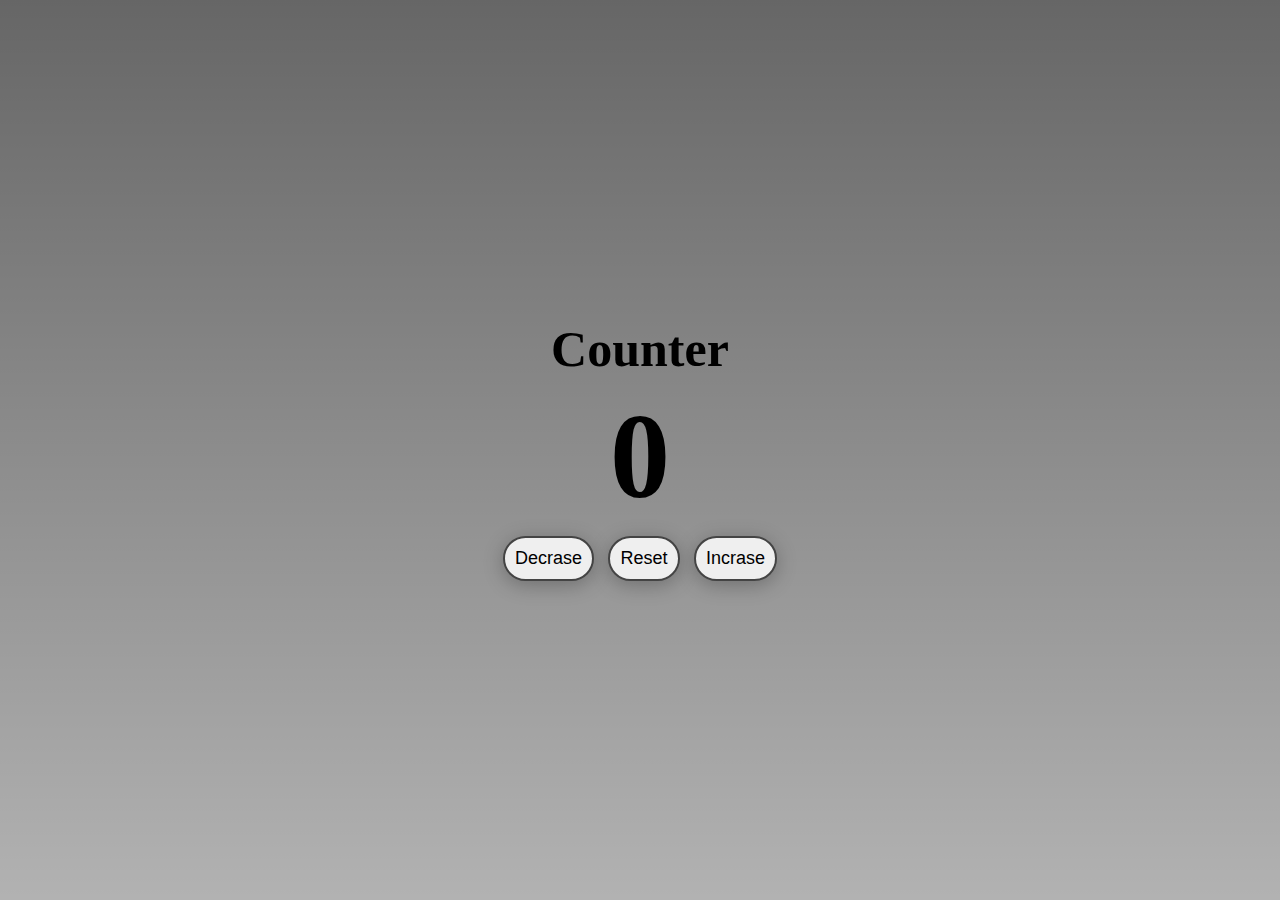
==== html/index.html @ cf0551e6 "Aggiunta Counter" ====
<!DOCTYPE html>
<html lang="en">
<head>
    <meta charset="UTF-8">
    <meta http-equiv="X-UA-Compatible" content="IE=edge">
    <meta name="viewport" content="width=device-width, initial-scale=1.0">
    <title>Counter</title>
    <link rel="stylesheet" href="../css/style.css">
    <link rel="font" href="../assets/font/NEON____.TTF">
</head>
<body>
    <main>
        <div class="container">
            <h1 class="counter-title">Counter</h1>
            <span id="value">0</span>
            <div class="btn-container">
                <button class="btn decrase">Decrase</button>
                <button class="btn reset">Reset</button>
                <button class="btn incrase">Incrase</button>

            </div>
        </div>

    </main>
    

    <script src="../js/counter.js"></script>
</body>
</html>
---- css/style.css ----
html{
    box-sizing: border-box;
    font-family: 'Times New Roman', Times, serif;
    font-size: 62.5%;
}

*{
    box-sizing: inherit;
    margin: 0;
    padding: 0;
    font-size: 1.8rem;
}

.container{
    width: 100%;
    height: 100vh;
    display: flex;
    flex-direction: column;
    align-items: center;
    justify-content: center;

    background-image:linear-gradient(rgba(0,0,0,0.6),rgba(0,0,0,0.3)),
    url(../Assets/img/connect.jpg);
    background-position: center center;
    background-size: cover;
    background-repeat: no-repeat;
    background-attachment: fixed;
}

.counter-title{
    font-size: 5rem;
}

span#value{
    font-size: 12rem;
    font-weight: bold;
    margin: 10px;
}

.btn{
    padding: 10px 10px;
    margin: 0 5px;
    cursor: pointer;
    border-radius: 25px;
    border: 2px solid #444444;
    box-shadow: 0 4px 20px rgba(0,0,0,.26);
    transition: all .25s;
}

.btn:active{
    box-shadow: inset 2px 4px rgba(0,0,0,.16);
    background-color: white;
}
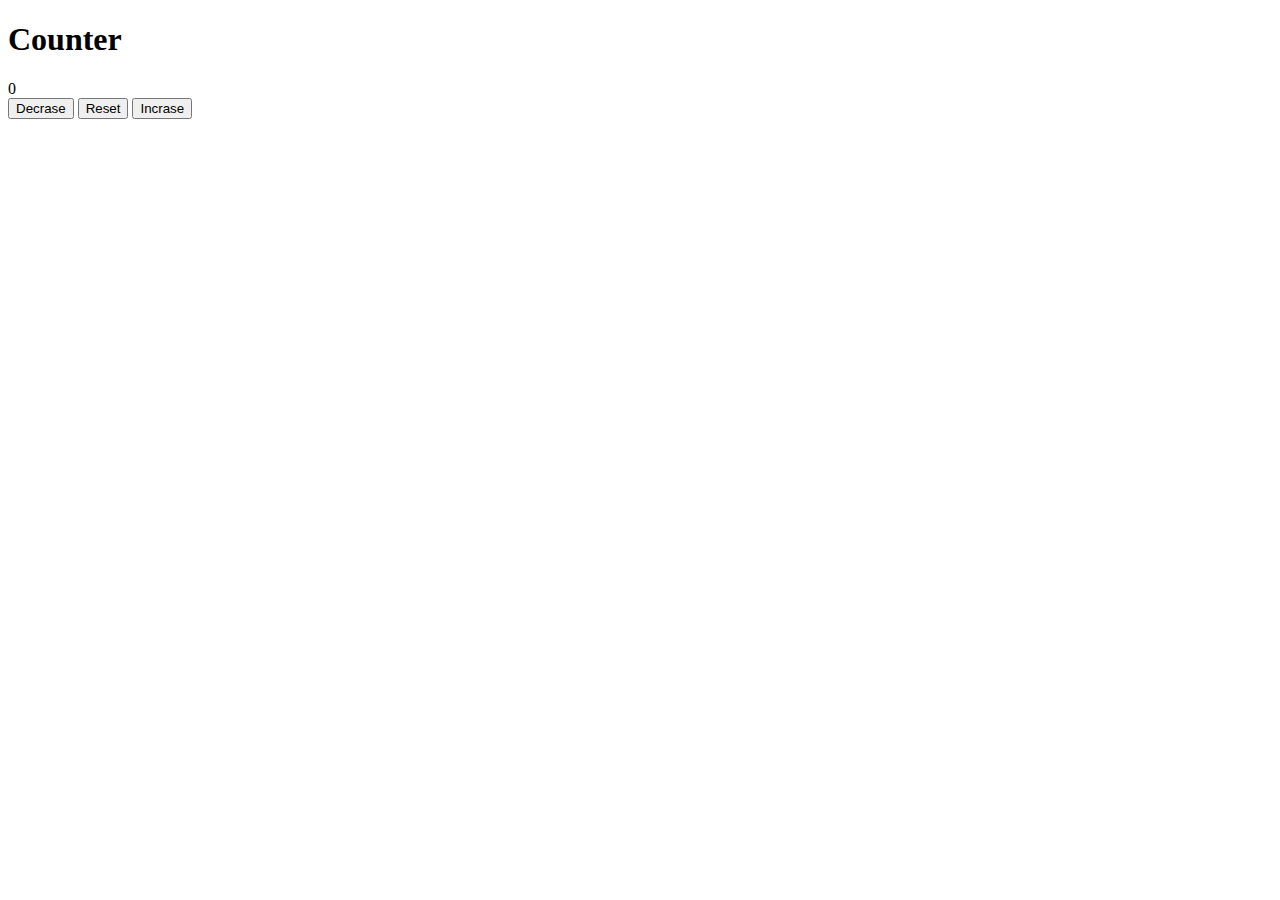
==== commit 650192b6: "path relativo" ====
--- a/html/index.html
+++ b/html/index.html
@@ -5,8 +5,8 @@
     <meta http-equiv="X-UA-Compatible" content="IE=edge">
     <meta name="viewport" content="width=device-width, initial-scale=1.0">
     <title>Counter</title>
-    <link rel="stylesheet" href="../css/style.css">
-    <link rel="font" href="../assets/font/NEON____.TTF">
+    <link rel="stylesheet" href="css/style.css">
+    <link rel="font" href="assets/font/NEON____.TTF">
 </head>
 <body>
     <main>
@@ -24,6 +24,6 @@
     </main>
     
 
-    <script src="../js/counter.js"></script>
+    <script src="js/counter.js"></script>
 </body>
 </html>